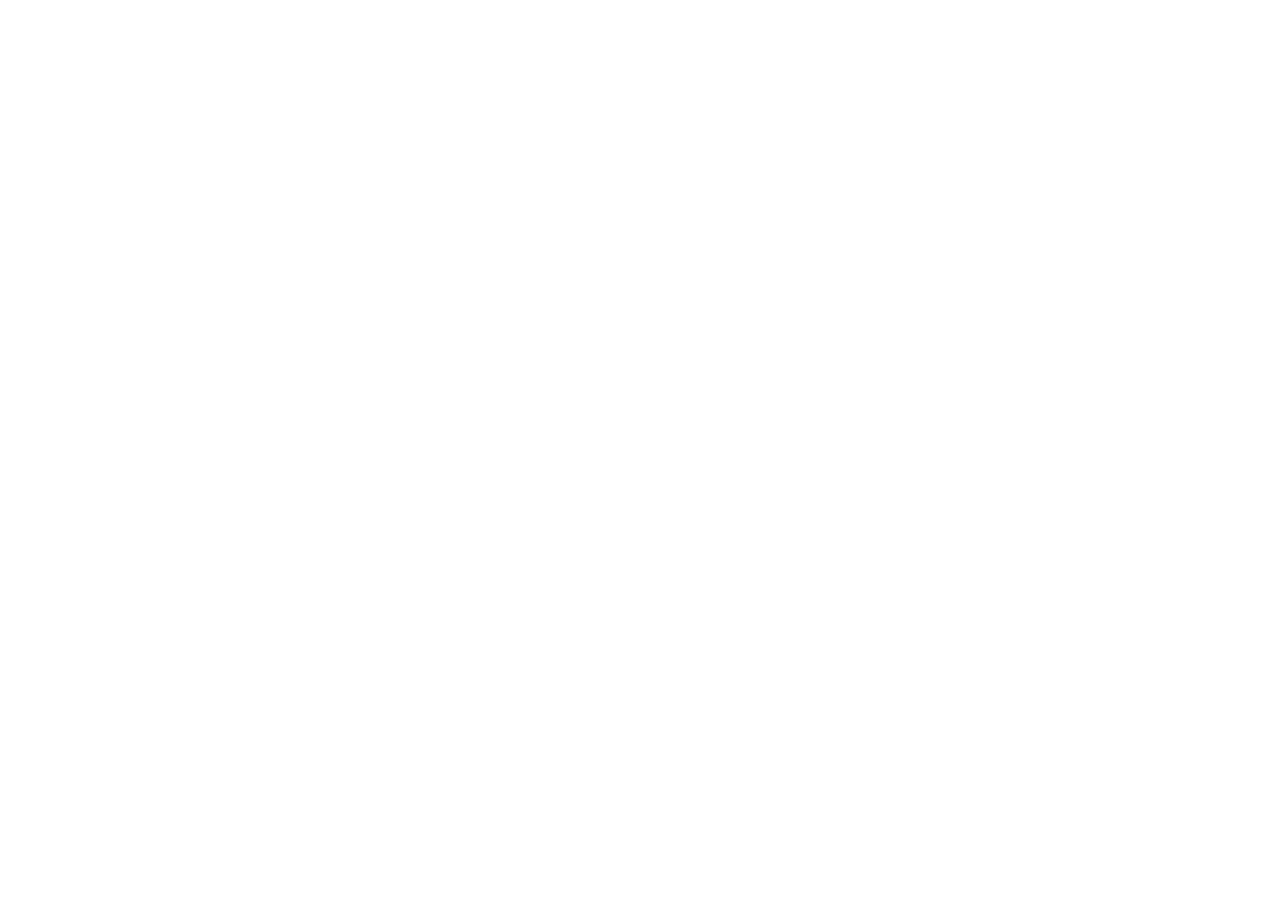
==== goit-js-hw-01/index.html @ 7891f8cf "add hw 01-05" ====
<!DOCTYPE html>
<html lang="en">
<head>
  <meta charset="UTF-8">
  <meta name="viewport" content="width=device-width, initial-scale=1.0">
  <title>Homework 01</title>
</head>
<body>
  <script src="./js/task-1.js"></script>
  <script src="./js/task-2.js"></script>
  <script src="./js/task-3.js"></script>
</body>
</html>
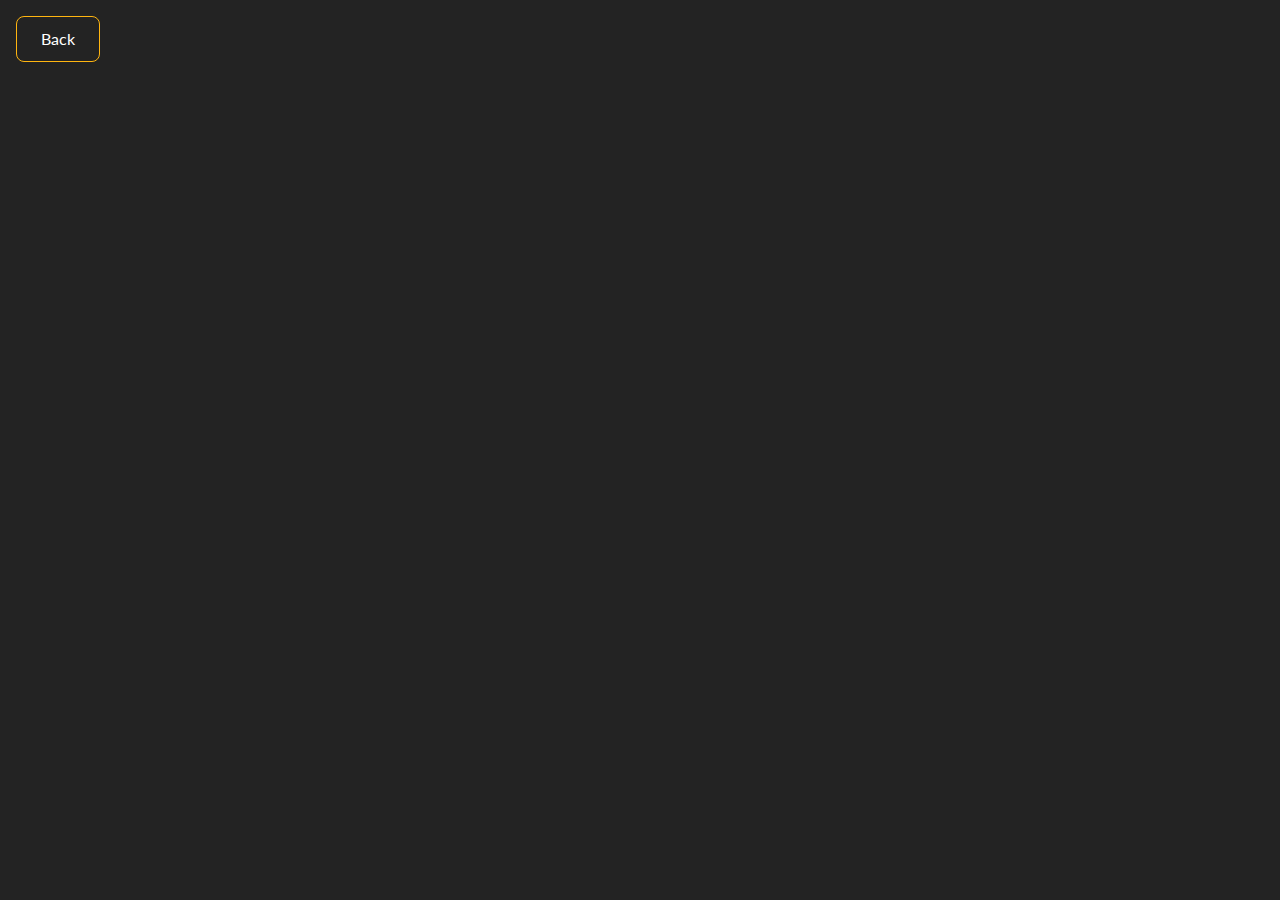
==== commit add1b2e9: "finish hw module 01-03" ====
--- a/goit-js-hw-01/index.html
+++ b/goit-js-hw-01/index.html
@@ -1,13 +1,15 @@
 <!DOCTYPE html>
 <html lang="en">
-<head>
-  <meta charset="UTF-8">
-  <meta name="viewport" content="width=device-width, initial-scale=1.0">
-  <title>Homework 01</title>
-</head>
-<body>
-  <script src="./js/task-1.js"></script>
-  <script src="./js/task-2.js"></script>
-  <script src="./js/task-3.js"></script>
-</body>
+  <head>
+    <meta charset="UTF-8" />
+    <meta name="viewport" content="width=device-width, initial-scale=1.0" />
+    <title>Homework 01</title>
+    <link rel="stylesheet" href="../index.css" />
+  </head>
+  <body>
+    <a class="go-back" href="../index.html">Back</a>
+    <script src="./js/task-1.js"></script>
+    <script src="./js/task-2.js"></script>
+    <script src="./js/task-3.js"></script>
+  </body>
 </html>
--- a/index.css
+++ b/index.css
@@ -0,0 +1,327 @@
+@import url('https://fonts.googleapis.com/css?family=Lato:300,400|Poppins:300,400,800&display=swap');
+@import url('https://raw.githubusercontent.com/elad2412/the-new-css-reset/main/css/reset.css');
+
+/* #region Animations */
+@keyframes top {
+  0% {
+    opacity: 0;
+    bottom: -80px;
+  }
+  100% {
+    opacity: 1;
+    bottom: 0px;
+  }
+}
+@keyframes icon {
+  0% {
+    opacity: 0;
+    transform: scale(0);
+  }
+  50% {
+    opacity: 1;
+    transform: scale(1.3) rotate(-02deg);
+  }
+  100% {
+    opacity: 1;
+    bottom: 0px;
+  }
+}
+@keyframes mainBlock {
+  0% {
+    width: 0%;
+    left: 0;
+  }
+  50% {
+    width: 100%;
+    left: 0;
+  }
+  100% {
+    width: 0;
+    left: 100%;
+  }
+}
+
+@keyframes secBlock {
+  0% {
+    width: 0%;
+    left: 0;
+  }
+  50% {
+    width: 100%;
+    left: 0;
+  }
+  100% {
+    width: 0;
+    left: 100%;
+  }
+}
+
+@keyframes mainFadeIn {
+  0% {
+    opacity: 0;
+  }
+  100% {
+    opacity: 1;
+  }
+}
+
+@keyframes popIn {
+  0% {
+    width: 0px;
+    height: 0px;
+    background: #e9d856;
+    border: 0px solid #ddd;
+    opacity: 0;
+  }
+  50% {
+    width: 10px;
+    height: 10px;
+    background: #e9d856;
+    opacity: 1;
+    bottom: 45px;
+  }
+  65% {
+    width: 7px;
+    height: 7px;
+    bottom: 0px;
+    width: 15px;
+  }
+  80% {
+    width: 10px;
+    height: 10px;
+    bottom: 20px;
+  }
+  100% {
+    width: 7px;
+    height: 7px;
+    background: #e9d856;
+    border: 0px solid #222;
+    bottom: 13px;
+  }
+}
+
+@keyframes secFadeIn {
+  0% {
+    opacity: 0;
+  }
+  100% {
+    opacity: 0.5;
+  }
+}
+/* #endregion */
+
+/* #region Helpers*/
+.visually-hidden {
+  position: absolute;
+  width: 1px;
+  height: 1px;
+  margin: -1px;
+  border: 0;
+  padding: 0;
+  white-space: nowrap;
+  clip: rect(0 0 0 0);
+  clip-path: inset(50%);
+  overflow: hidden;
+}
+.go-back {
+  display: inline-flex;
+  margin: 1rem;
+  padding: 0.5rem 1.5rem;
+  border: 0.0625rem solid rgb(255, 181, 16);
+  border-radius: 0.5rem;
+}
+/* #endregion */
+* {
+  margin: 0;
+  padding: 0;
+  list-style-type: none;
+  text-decoration: none;
+}
+
+body {
+  width: 100dvw;
+  height: 100dvh;
+  font-family: 'Lato', sans-serif;
+  line-height: calc(1em + 0.725rem);
+  color: #ffffff;
+  background: #232323;
+  overflow: hidden;
+}
+a {
+  color: currentColor;
+}
+
+.page {
+  display: grid;
+  grid-template-areas: 'indent-left content indent-right';
+  grid-template-columns: minmax(20px, 1fr) minmax(280px, 1024px) minmax(
+      20px,
+      1fr
+    );
+  align-items: center;
+  justify-items: center;
+}
+.header,
+.homeworks {
+  grid-area: content;
+}
+.header {
+  align-self: self-start;
+
+  width: 100%;
+  padding-block: 2rem;
+  display: flex;
+  justify-content: space-between;
+}
+
+.box {
+  width: fit-content;
+  height: 250px;
+  position: relative;
+  display: flex;
+  justify-content: center;
+  flex-direction: column;
+
+  .title {
+    width: 100%;
+    position: relative;
+    display: flex;
+    align-items: center;
+    height: 50px;
+
+    .block {
+      width: 0%;
+      height: inherit;
+      background: #ffb510;
+      position: absolute;
+      animation: mainBlock 2s cubic-bezier(0.74, 0.06, 0.4, 0.92) forwards;
+      display: flex;
+    }
+
+    h1 {
+      font-family: 'Poppins';
+      color: #fff;
+      font-size: 32px;
+      animation: mainFadeIn 2s forwards;
+      animation-delay: 1.6s;
+      opacity: 0;
+      display: flex;
+      align-items: baseline;
+      position: relative;
+
+      span {
+        width: 0px;
+        height: 0px;
+        border-radius: 50%;
+        background: #ffb510;
+        animation: popIn 0.8s cubic-bezier(0.74, 0.06, 0.4, 0.92) forwards;
+        animation-delay: 2s;
+        margin-left: 5px;
+        margin-top: -10px;
+        position: absolute;
+        bottom: 13px;
+        right: -12px;
+      }
+    }
+  }
+
+  .role {
+    width: 100%;
+    position: relative;
+    display: flex;
+    align-items: center;
+    height: 30px;
+    margin-top: -10px;
+
+    .block {
+      width: 0%;
+      height: inherit;
+      background: #e91e63;
+      position: absolute;
+      animation: secBlock 2s cubic-bezier(0.74, 0.06, 0.4, 0.92) forwards;
+      animation-delay: 2s;
+      display: flex;
+    }
+
+    p {
+      animation: secFadeIn 2s forwards;
+      animation-delay: 3.2s;
+      opacity: 0;
+      font-weight: 400;
+      font-family: 'Lato';
+      color: #ffffff;
+      font-size: 12px;
+      text-transform: uppercase;
+      letter-spacing: 5px;
+    }
+  }
+}
+
+.homeworkd-list {
+  .homeworks-item {
+    display: flex;
+    align-items: center;
+    justify-content: center;
+    gap: 1.25rem;
+    &:not(:last-child) {
+      margin-block-end: 1rem;
+    }
+
+    &::before {
+      content: '';
+      width: 1.25rem;
+      height: 1.25rem;
+
+      background-image: url('./images/arrow.svg');
+      background-repeat: no-repeat;
+      background-position: center;
+      background-size: contain;
+      transition: 350ms ease 0s;
+      transition-property: transform;
+    }
+
+    &:hover::before {
+      transform: translateX(0.5rem);
+    }
+  }
+  .homeworks-link {
+    position: relative;
+    display: inline-flex;
+    justify-content: center;
+    align-items: center;
+    padding: 0.25rem 0.75rem;
+    color: rgb(255, 181, 16);
+
+    &::after {
+      position: absolute;
+      content: '';
+      z-index: -1;
+      width: 100%;
+      height: 100%;
+      inset: 0px;
+      border-radius: 8px;
+      transform-origin: center center;
+      background-color: rgb(44, 70, 84);
+      transition: 350ms ease 0s;
+      transition-property: opacity, transform;
+
+      opacity: 0.33;
+      transform: scale(0.99);
+    }
+
+    &:hover::after {
+      opacity: 0.5;
+      transform: scale(1.06);
+    }
+  }
+}
+
+.effect-controls {
+  display: flex;
+  gap: 0.5rem;
+  border: none;
+
+  label:not(:last-of-type) {
+    margin-inline-end: 0.5rem;
+  }
+}
